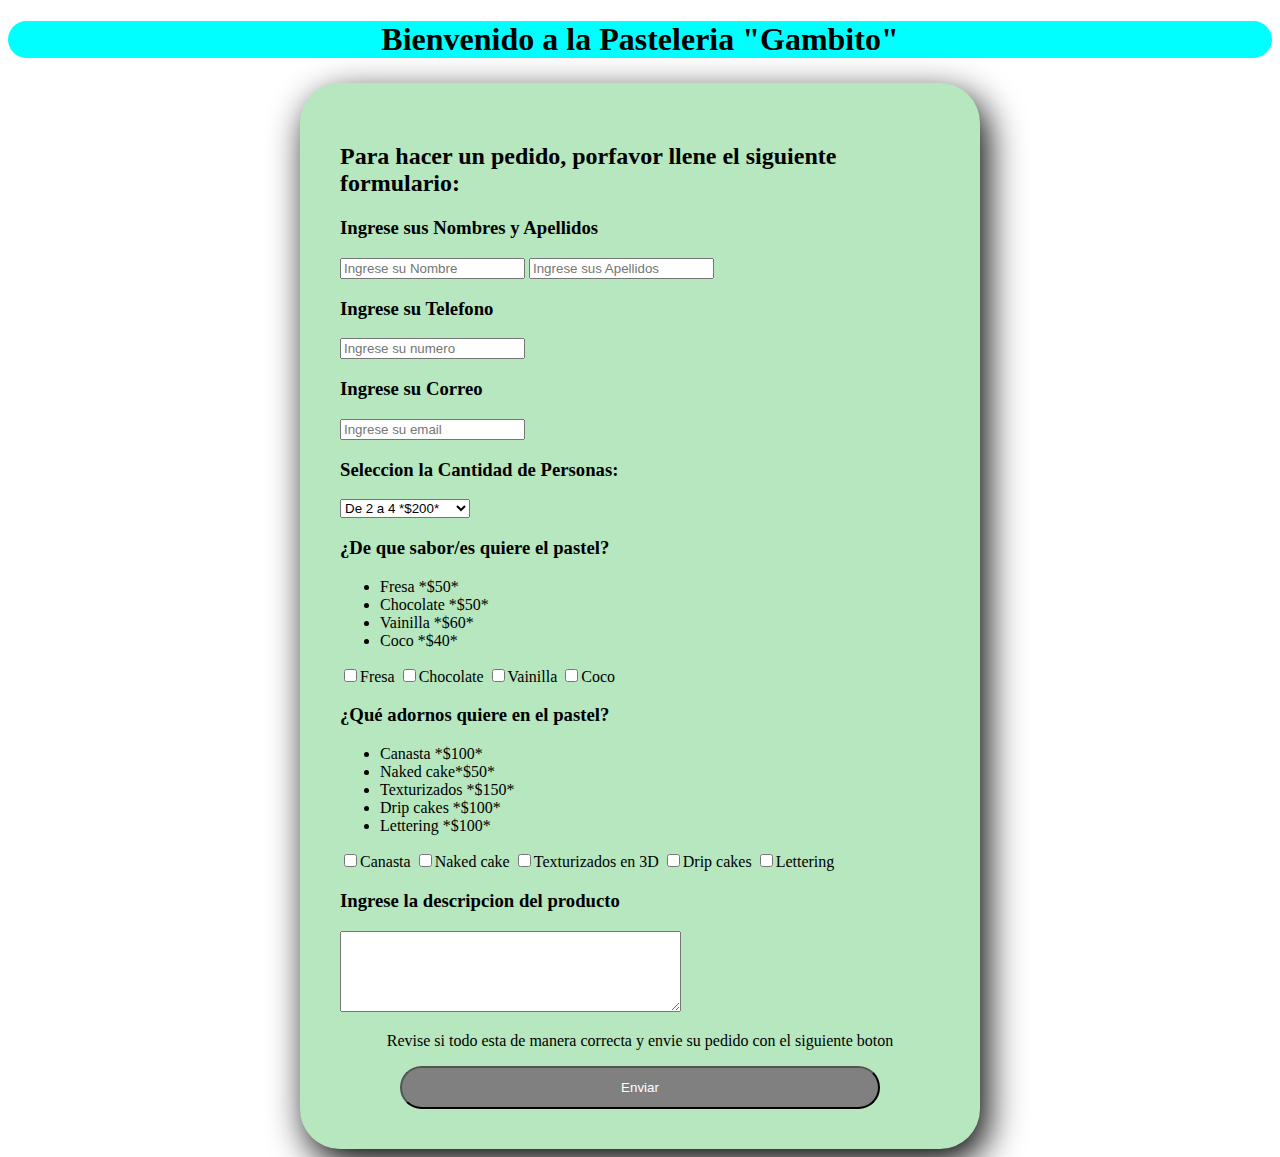
==== index.html @ 92f28800 "Practica" ====
<!DOCTYPE html>
<html lang="en">
<head>
    <meta charset="UTF-8">
    <meta http-equiv="X-UA-Compatible" content="IE=edge">
    <meta name="viewport" content="width=device-width, initial-scale=1.0">
    <link href="css/style.css" rel="stylesheet" type="text/css">
    <title>Gambito-Pasteles</title>
</head>
<body>
    <div class="title">
        <h1>Bienvenido a la Pasteleria "Gambito"</h1>
    </div>

    <section class="form-formulario">
        <h2>Para hacer un pedido, porfavor llene el siguiente formulario:</h2>
        <form action="">
            <h3>Ingrese sus Nombres y Apellidos</h3>
            <input type="text" name="nombres" id="nombres" placeholder="Ingrese su Nombre">
            <input type="text" name="apellidos" id="apellidos" placeholder="Ingrese sus Apellidos">

            <h3>Ingrese su Telefono</h3>
            <input type="text" name="number" id="number" placeholder="Ingrese su numero">

            <h3>Ingrese su Correo </h3>
            <input type="email" name="email" id="email" placeholder="Ingrese su email">

            <h3>Seleccion la Cantidad de Personas:</h3>
            <select name="Cantidad de Personas">
                <option>De 2 a 4 *$200*</option>
                <option>De 5 a 10 *$300*</option>
                <option>De 11 a 20 *$450*</option>
                <option>Mas de 20 *$600*</option>    
            </select>

            <h3>¿De que sabor/es quiere el pastel?</h3>
            <ul>
                <li>Fresa *$50*</li>
                <li>Chocolate *$50*</li>
                <li>Vainilla *$60*</li>
                <li>Coco *$40*</li>
            </ul>
            <input type="checkbox" name ="Fresa" value="1"><label>Fresa</label>
            <input type="checkbox" name ="Chocolate     " value="1"><label>Chocolate</label>
            <input type="checkbox" name ="Vainilla" value="1"><label>Vainilla</label>
            <input type="checkbox" name ="Coco" value="1"><label>Coco</label>
            
            <h3>¿Qué adornos quiere en el pastel?</h3>
            <ul>
                <li>Canasta *$100*</li>
                <li>Naked cake*$50*</li>
                <li>Texturizados *$150*</li>
                <li>Drip cakes *$100*</li>
                <li>Lettering *$100*</li>
            </ul>
            <input type="checkbox" name ="Canasta" value="1"><label>Canasta</label>
            <input type="checkbox" name ="Naked cake" value="1"><label>Naked cake</label>
            <input type="checkbox" name ="Texturizados en 3D" value="1"><label>Texturizados en 3D</label>
            <input type="checkbox" name ="Drip cakes" value="1"><label>Drip cakes</label>
            <input type="checkbox" name ="Lettering" value="1"><label>Lettering</label>

            <h3>Ingrese la descripcion del producto</h3>
            <textarea name="description" id="description" cols="40" rows="5"></textarea>

            <section class="send">
                <p>Revise si todo esta de manera correcta y envie su pedido con el siguiente boton  </p>
                <input class="boton" type="submit" value="Enviar"> 
            </section>
        </form>
    </section>
    
</body>
</html>
---- css/style.css ----
/**============Cliente=====================*/
.form-formulario{
    width: 600px;
    background: #B6E7BF;
    padding: 40px;
    margin: auto;
    margin-top: 25px;
    border-radius: 40px;
    box-shadow: 7px 13px 37px #000;
}

body {
    
    background-image: url("https://wallpaperaccess.com/full/22503.jpg");
}

.title h1{
    width: 100%;
    text-align: center;
    background-color: aqua;
    border-radius: 50px;
}

.form-formulario .send{
    text-align: center;
}

.form-formulario .boton{
    width: 80%;
    color: white;
    align-content: center;
    background-color: grey;
    border-radius: 40px;
    margin: auto 50px;
    padding: 12px;
}

/**============Login=====================*/

.form-login{
    width: 600px;
    background: #B6E7BF;
    padding: 20px;
    margin: auto;
    text-align: center;
    border-radius: 40px;
    box-shadow: 7px 13px 37px #000;
}

.form-login a{
    width: 80%;
    padding: 20px;
    margin: 50px;
    color: black;
    background: #10B393;
    border-radius: 20px;
}

.form-login .cliente:hover,.pastelero:hover{
    color: white;
    background: #062B6F;
}
.form-login h3{
    margin-bottom: 20px;
}

.form-login img{
    margin-top: 10px;
}
/**============Pastelero====================*/
.form-pastelero{
    width: 900px;
    background: #B6E7BF;
    padding: 40px;
    margin: auto;
    margin-top: 25px;
    border-radius: 40px;
    box-shadow: 7px 13px 37px #000;
    text-align:  center;
}

.sabores,.decoraciones{
    display: flex;
    justify-content: space-evenly;    
    background: #07A384;
}
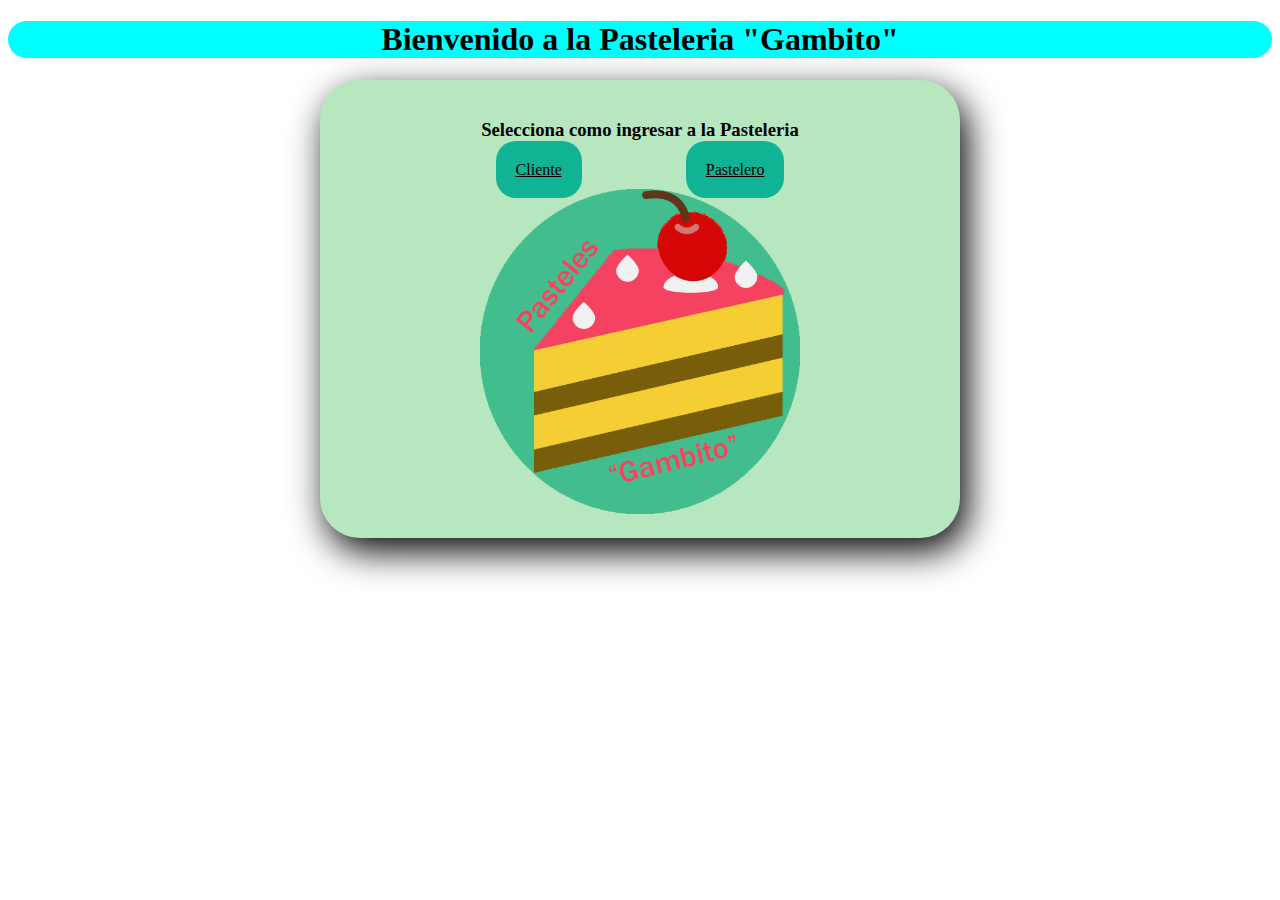
==== commit 66ad7c78: "Update" ====
--- a/index.html
+++ b/index.html
@@ -12,60 +12,12 @@
         <h1>Bienvenido a la Pasteleria "Gambito"</h1>
     </div>
 
-    <section class="form-formulario">
-        <h2>Para hacer un pedido, porfavor llene el siguiente formulario:</h2>
+    <section class="form-login">
         <form action="">
-            <h3>Ingrese sus Nombres y Apellidos</h3>
-            <input type="text" name="nombres" id="nombres" placeholder="Ingrese su Nombre">
-            <input type="text" name="apellidos" id="apellidos" placeholder="Ingrese sus Apellidos">
-
-            <h3>Ingrese su Telefono</h3>
-            <input type="text" name="number" id="number" placeholder="Ingrese su numero">
-
-            <h3>Ingrese su Correo </h3>
-            <input type="email" name="email" id="email" placeholder="Ingrese su email">
-
-            <h3>Seleccion la Cantidad de Personas:</h3>
-            <select name="Cantidad de Personas">
-                <option>De 2 a 4 *$200*</option>
-                <option>De 5 a 10 *$300*</option>
-                <option>De 11 a 20 *$450*</option>
-                <option>Mas de 20 *$600*</option>    
-            </select>
-
-            <h3>¿De que sabor/es quiere el pastel?</h3>
-            <ul>
-                <li>Fresa *$50*</li>
-                <li>Chocolate *$50*</li>
-                <li>Vainilla *$60*</li>
-                <li>Coco *$40*</li>
-            </ul>
-            <input type="checkbox" name ="Fresa" value="1"><label>Fresa</label>
-            <input type="checkbox" name ="Chocolate     " value="1"><label>Chocolate</label>
-            <input type="checkbox" name ="Vainilla" value="1"><label>Vainilla</label>
-            <input type="checkbox" name ="Coco" value="1"><label>Coco</label>
-            
-            <h3>¿Qué adornos quiere en el pastel?</h3>
-            <ul>
-                <li>Canasta *$100*</li>
-                <li>Naked cake*$50*</li>
-                <li>Texturizados *$150*</li>
-                <li>Drip cakes *$100*</li>
-                <li>Lettering *$100*</li>
-            </ul>
-            <input type="checkbox" name ="Canasta" value="1"><label>Canasta</label>
-            <input type="checkbox" name ="Naked cake" value="1"><label>Naked cake</label>
-            <input type="checkbox" name ="Texturizados en 3D" value="1"><label>Texturizados en 3D</label>
-            <input type="checkbox" name ="Drip cakes" value="1"><label>Drip cakes</label>
-            <input type="checkbox" name ="Lettering" value="1"><label>Lettering</label>
-
-            <h3>Ingrese la descripcion del producto</h3>
-            <textarea name="description" id="description" cols="40" rows="5"></textarea>
-
-            <section class="send">
-                <p>Revise si todo esta de manera correcta y envie su pedido con el siguiente boton  </p>
-                <input class="boton" type="submit" value="Enviar"> 
-            </section>
+            <h3>Selecciona como ingresar a la Pasteleria</h3>
+            <a href="cliente.html" class="cliente">Cliente</a>
+            <a href="pastelero.html" class="pastelero">Pastelero</a>
+            <img src="img\Logo_Pasteles.png" style="width: 25vw; min-width: 140px;">
         </form>
     </section>
     
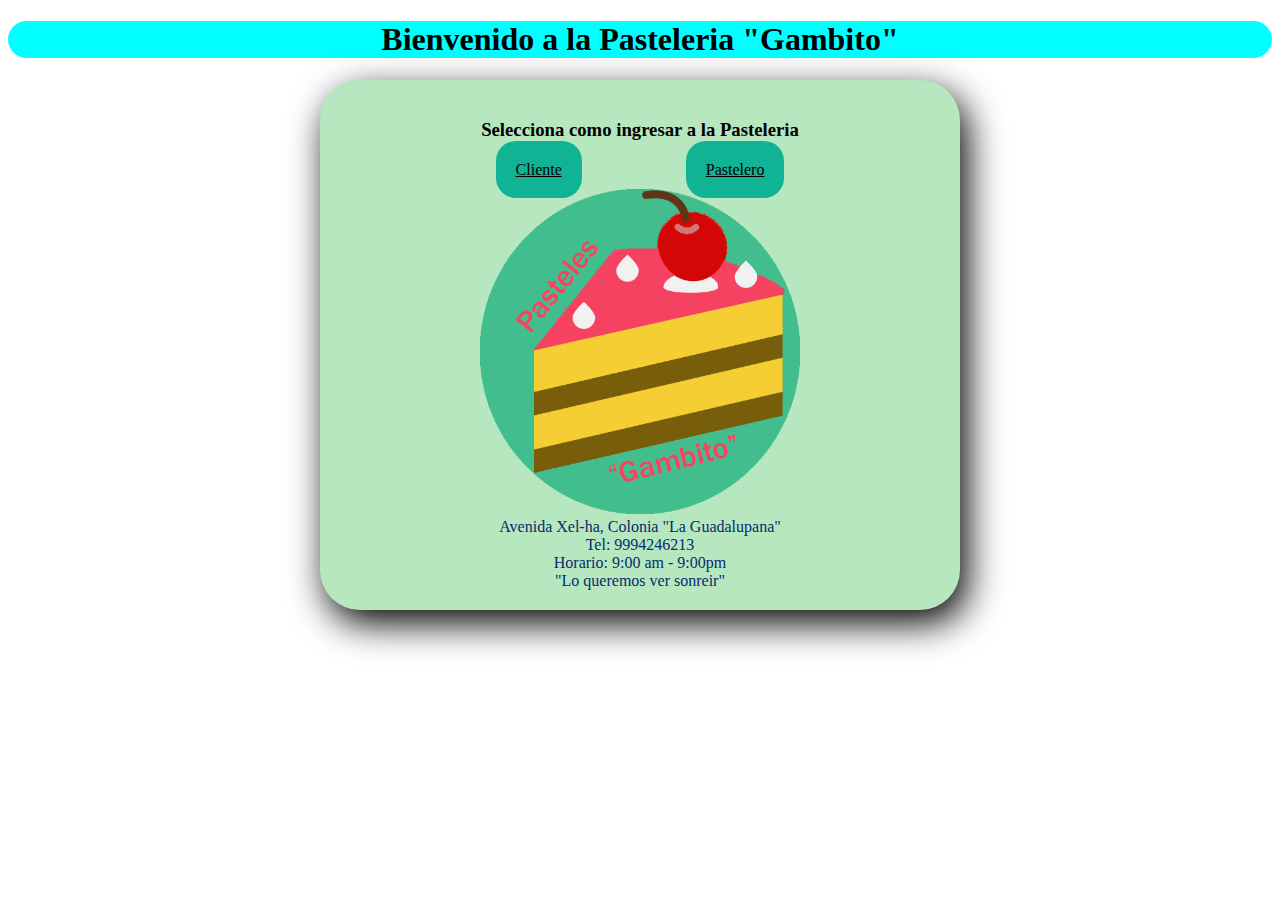
==== commit 0fa24fc0: "NewParts" ====
--- a/index.html
+++ b/index.html
@@ -17,7 +17,14 @@
             <h3>Selecciona como ingresar a la Pasteleria</h3>
             <a href="cliente.html" class="cliente">Cliente</a>
             <a href="pastelero.html" class="pastelero">Pastelero</a>
-            <img src="img\Logo_Pasteles.png" style="width: 25vw; min-width: 140px;">
+            <img src="img\Logo_Pasteles.png" style="width: 25vw; min-width: 130px;">
+
+            <div class="datos">
+                <p>Avenida Xel-ha, Colonia "La Guadalupana"</p>
+                <p>Tel: 9994246213</p>
+                <p>Horario: 9:00 am - 9:00pm</p>
+                <p>"Lo queremos ver sonreir"</p>
+            </div>
         </form>
     </section>
     
--- a/css/style.css
+++ b/css/style.css
@@ -35,7 +35,15 @@
     padding: 12px;
 }
 
-/**============Login=====================*/
+.form-formulario a{
+    width: 80%;
+    padding: 10px;
+    margin: 50px;
+    color: black;
+    background: #10B393;
+    border-radius: 20px;
+}
+/**============index=====================*/
 
 .form-login{
     width: 600px;
@@ -67,9 +75,14 @@
 .form-login img{
     margin-top: 10px;
 }
+
+.form-login .datos p{
+    color: #062B6F;
+    margin: 0%;
+}
 /**============Pastelero====================*/
 .form-pastelero{
-    width: 900px;
+    width: 950px;
     background: #B6E7BF;
     padding: 40px;
     margin: auto;
@@ -79,8 +92,25 @@
     text-align:  center;
 }
 
-.sabores,.decoraciones{
+.sabores,.decoraciones,.pedidos{
     display: flex;
     justify-content: space-evenly;    
     background: #07A384;
+}
+
+.form-pastelero button{
+    margin: 5px;
+}
+
+.form-pastelero a{
+    width: 80%;
+    padding: 10px;
+    margin: 50px;
+    color: black;
+    background: #10B393;
+    border-radius: 20px;
+}
+.form-pastelero a:hover{
+    color: white;
+    background: #062B6F;
 }